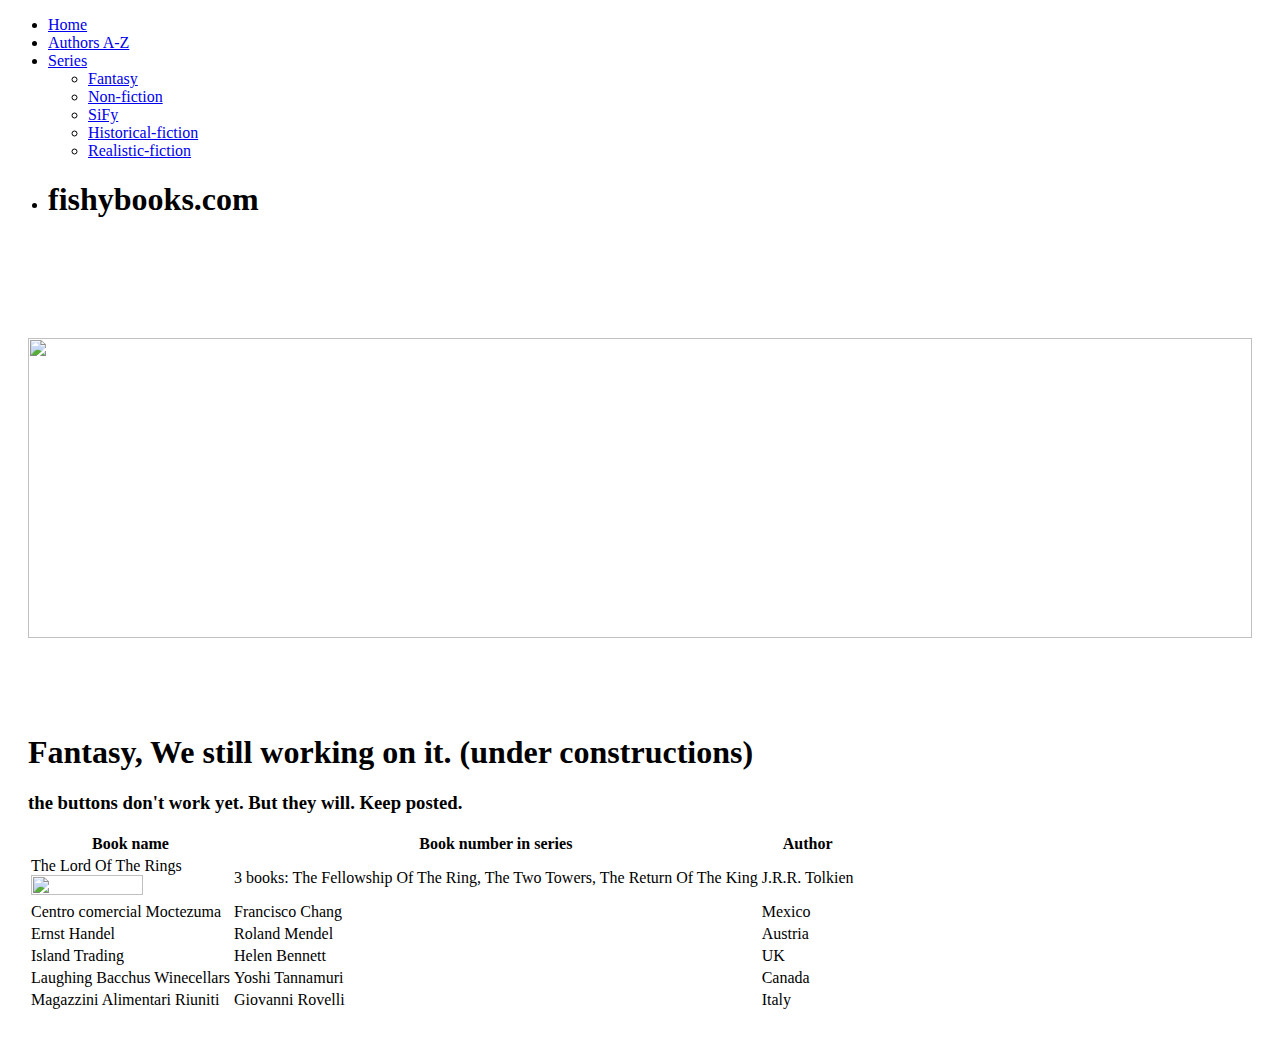
==== fantasy.html @ a6cc5486 "Update fantasy.html" ====
<!DOCTYPE html>
<html>
<head>
		<link href="mine.css" rel="stylesheet">
</head>
<body>

<ul id="header">
	<li><a href="index.html">Home</a></li>
	<li><a href="#About">Authors A-Z</a></li>
	<li id="aboutitem" >
		<a class="active" href="#series">Series</a>
		<ul id="dropdown">
			<li><a href="fantasy.html">Fantasy</a></li>
			<li><a href="#book2">Non-fiction</a></li>
			<li><a href="#book3">SiFy</a></li>
			<li><a href="#book4">Historical-fiction</a></li>
			<li><a href="#book5">Realistic-fiction</a></li>
		</ul>
	</li>
	<li><h1>fishybooks.com</h1></li>
</ul>

<div style="padding:20px;margin-top: 100px;">
	<img src="http://az616578.vo.msecnd.net/files/2016/05/16/635990089599038074-2122984680_books.jpg"  style="width:100%;height:300px;">
</div>

<div style="padding:20px;margin-top: 30px;background-color: white;height:100px;">
	<h1>Fantasy, We still working on it. (under constructions)</h1>
	<h3>the buttons don't work yet. But they will. Keep posted.</h3>
</div>

<table id = "fantasytable" style="padding-left: 20px; padding-bottom: 40px;">
  <tr>
    <th>Book name</th>
    <th>Book number in series</th>
    <th>Author</th>
  </tr>
  <tr>
    <td>The Lord Of The Rings <img src="http://lisaebetz.com/wp-content/uploads/2014/09/LOTR_book_covers.jpg"  style="width: 75%; height:30%;"></td>
    <td>3 books: The Fellowship Of The Ring, The Two Towers, The Return Of The King</td>
    <td>J.R.R. Tolkien</td>
  </tr>
  <tr>
    <td>Centro comercial Moctezuma</td>
    <td>Francisco Chang</td>
    <td>Mexico</td>
  </tr>
  <tr>
    <td>Ernst Handel</td>
    <td>Roland Mendel</td>
    <td>Austria</td>
  </tr>
  <tr>
    <td>Island Trading</td>
    <td>Helen Bennett</td>
    <td>UK</td>
  </tr>
  <tr>
    <td>Laughing Bacchus Winecellars</td>
    <td>Yoshi Tannamuri</td>
    <td>Canada</td>
  </tr>
  <tr>
    <td>Magazzini Alimentari Riuniti</td>
    <td>Giovanni Rovelli</td>
    <td>Italy</td>
  </tr>
</table>


<script src="dropdownmenu.js"></script>
</body>
</html>
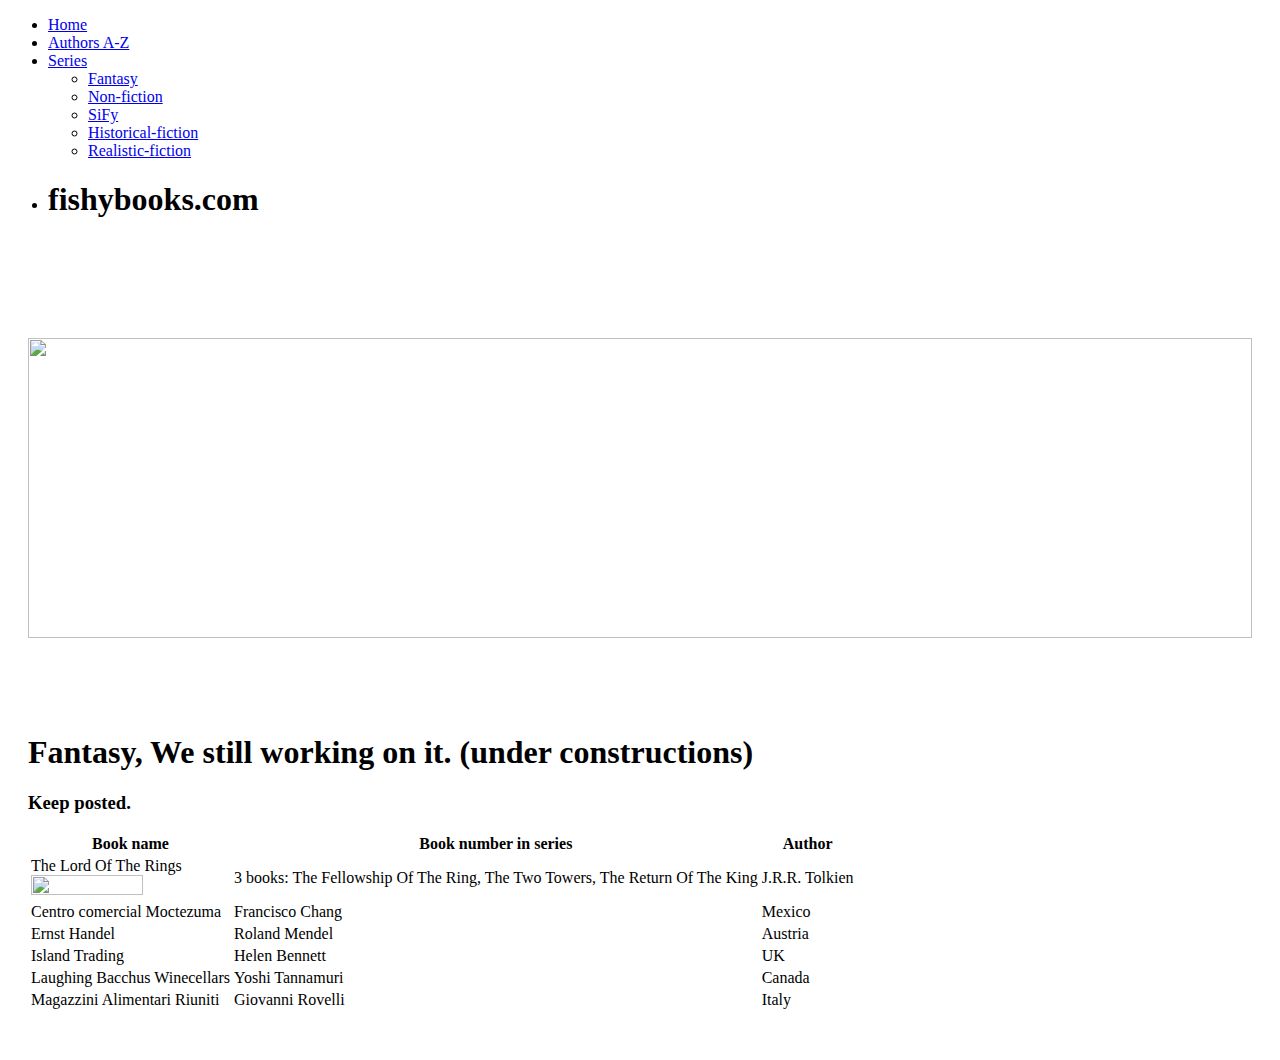
==== commit b8c355a8: "Update" ====
--- a/fantasy.html
+++ b/fantasy.html
@@ -27,7 +27,7 @@
 
 <div style="padding:20px;margin-top: 30px;background-color: white;height:100px;">
 	<h1>Fantasy, We still working on it. (under constructions)</h1>
-	<h3>the buttons don't work yet. But they will. Keep posted.</h3>
+	<h3>Keep posted.</h3>
 </div>
 
 <table id = "fantasytable" style="padding-left: 20px; padding-bottom: 40px;">
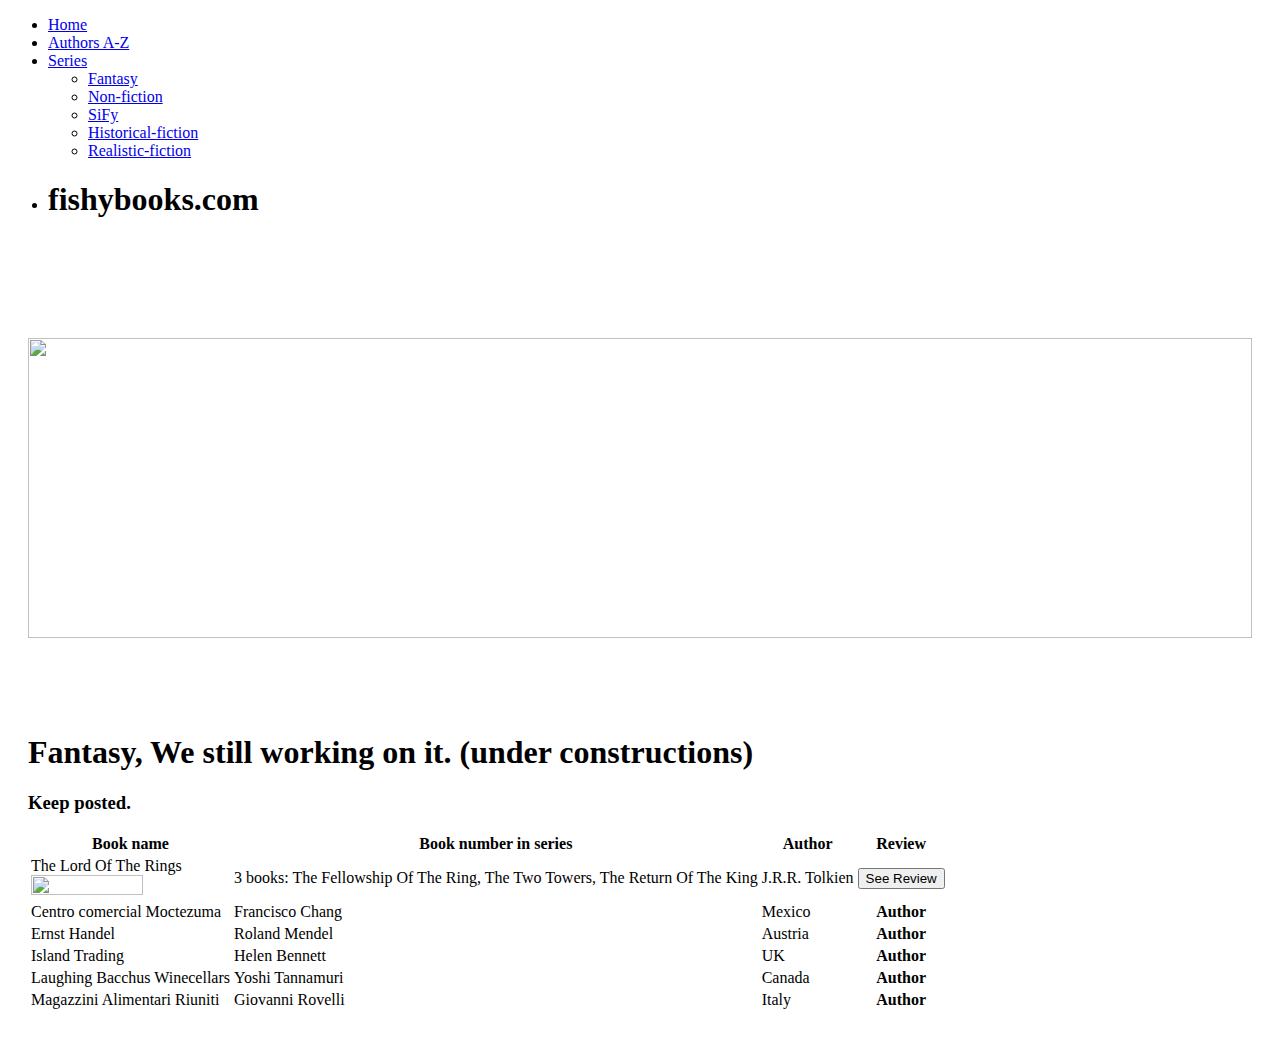
==== commit e8ba6e02: "Update fantasy.html" ====
--- a/fantasy.html
+++ b/fantasy.html
@@ -35,36 +35,43 @@
     <th>Book name</th>
     <th>Book number in series</th>
     <th>Author</th>
+    <th>Review</th>
   </tr>
   <tr>
     <td>The Lord Of The Rings <img src="http://lisaebetz.com/wp-content/uploads/2014/09/LOTR_book_covers.jpg"  style="width: 75%; height:30%;"></td>
     <td>3 books: The Fellowship Of The Ring, The Two Towers, The Return Of The King</td>
     <td>J.R.R. Tolkien</td>
+    <th><button type="button" onclick=>See Review</button></th>
   </tr>
   <tr>
     <td>Centro comercial Moctezuma</td>
     <td>Francisco Chang</td>
     <td>Mexico</td>
+    <th>Author</th>
   </tr>
   <tr>
     <td>Ernst Handel</td>
     <td>Roland Mendel</td>
     <td>Austria</td>
+    <th>Author</th>
   </tr>
   <tr>
     <td>Island Trading</td>
     <td>Helen Bennett</td>
     <td>UK</td>
+    <th>Author</th>
   </tr>
   <tr>
     <td>Laughing Bacchus Winecellars</td>
     <td>Yoshi Tannamuri</td>
     <td>Canada</td>
+    <th>Author</th>
   </tr>
   <tr>
     <td>Magazzini Alimentari Riuniti</td>
     <td>Giovanni Rovelli</td>
     <td>Italy</td>
+    <th>Author</th>
   </tr>
 </table>
 
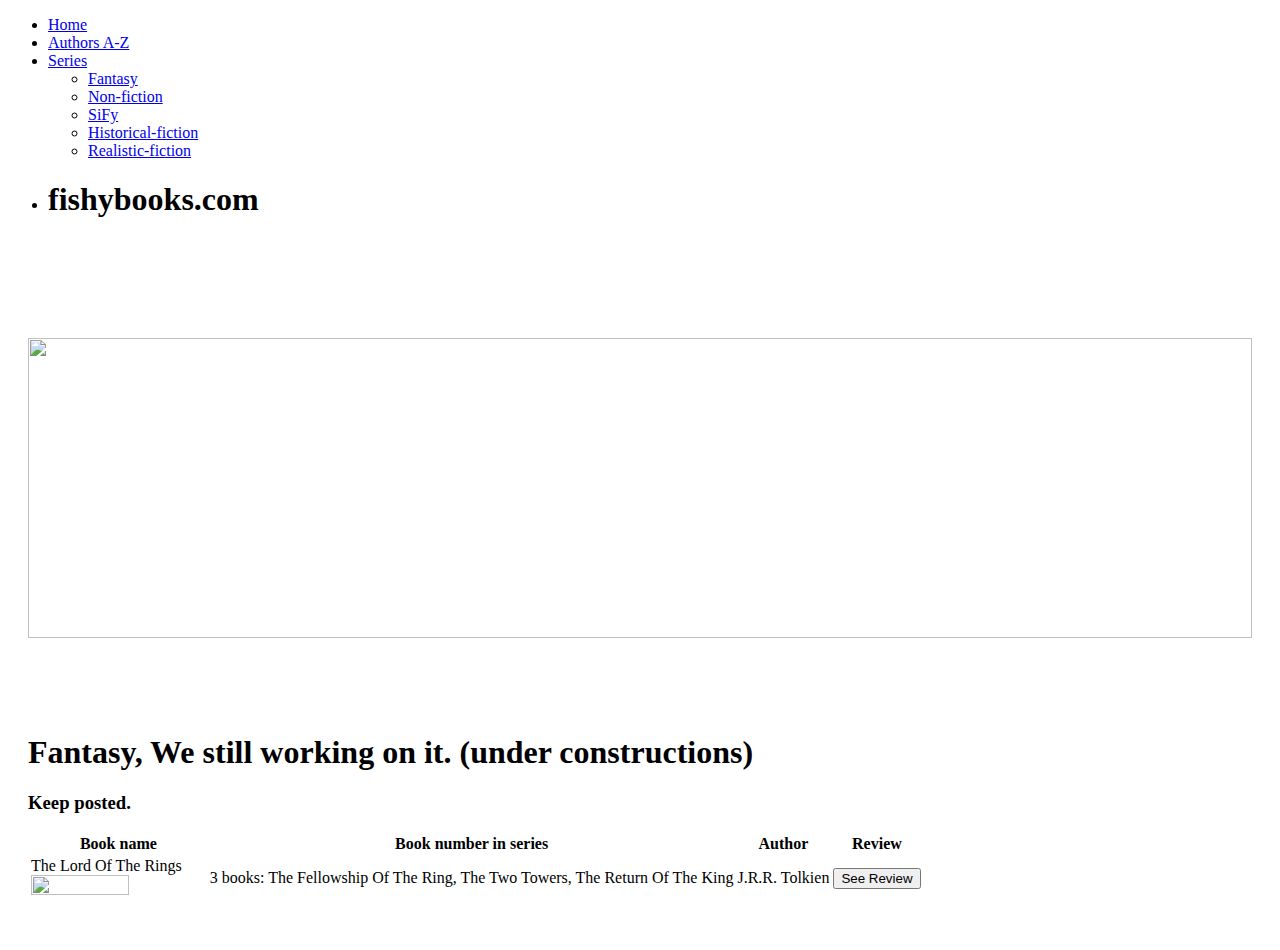
==== commit 0b9f6717: "Update fantasy.html" ====
--- a/fantasy.html
+++ b/fantasy.html
@@ -43,36 +43,6 @@
     <td>J.R.R. Tolkien</td>
     <th><button type="button" onclick=>See Review</button></th>
   </tr>
-  <tr>
-    <td>Centro comercial Moctezuma</td>
-    <td>Francisco Chang</td>
-    <td>Mexico</td>
-    <th>Author</th>
-  </tr>
-  <tr>
-    <td>Ernst Handel</td>
-    <td>Roland Mendel</td>
-    <td>Austria</td>
-    <th>Author</th>
-  </tr>
-  <tr>
-    <td>Island Trading</td>
-    <td>Helen Bennett</td>
-    <td>UK</td>
-    <th>Author</th>
-  </tr>
-  <tr>
-    <td>Laughing Bacchus Winecellars</td>
-    <td>Yoshi Tannamuri</td>
-    <td>Canada</td>
-    <th>Author</th>
-  </tr>
-  <tr>
-    <td>Magazzini Alimentari Riuniti</td>
-    <td>Giovanni Rovelli</td>
-    <td>Italy</td>
-    <th>Author</th>
-  </tr>
 </table>
 
 
